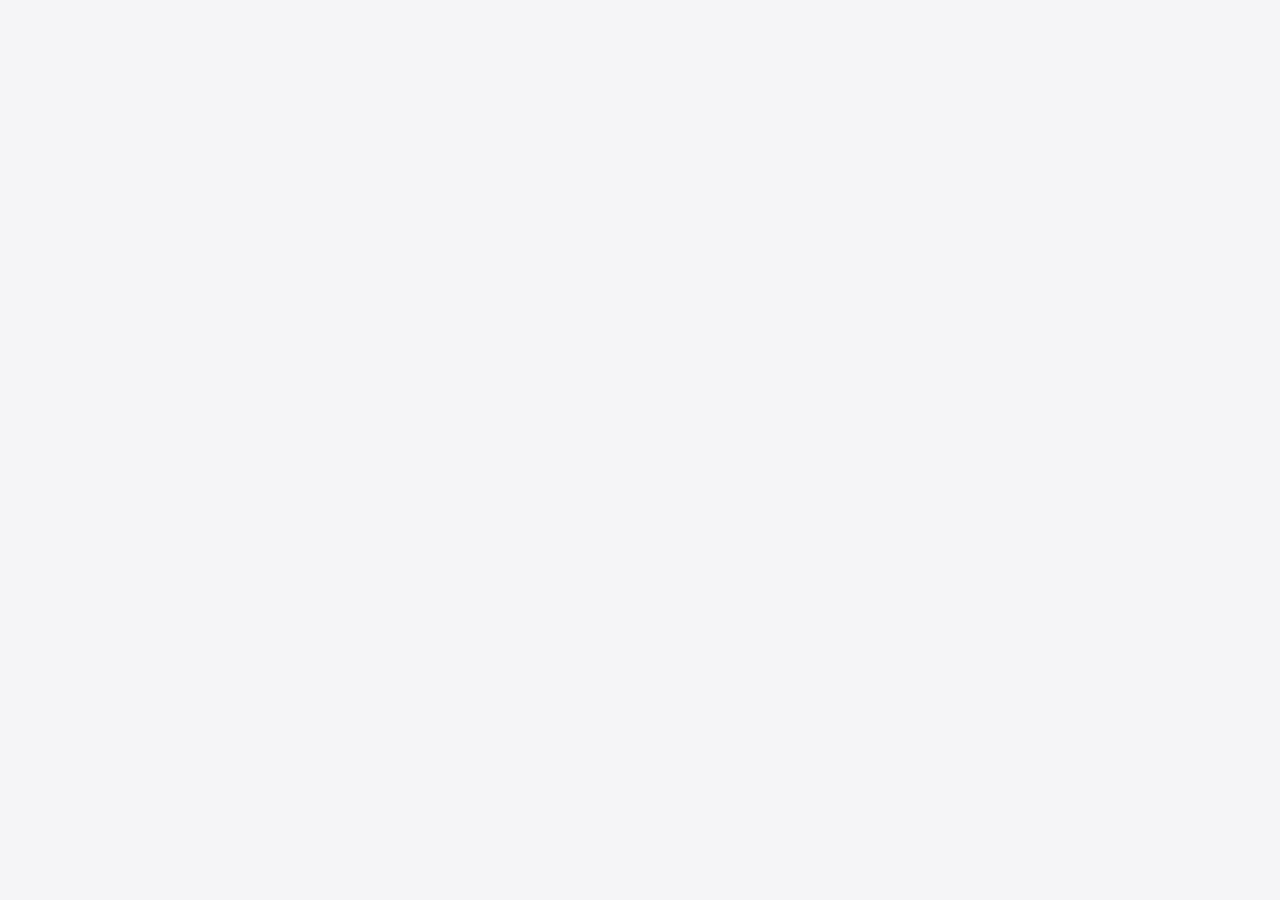
==== admin.html @ cef9cb40 "baitap" ====
<!DOCTYPE html>
<html lang="en">

<head>
    <meta charset="UTF-8">
    <meta name="viewport" content="width=device-width, initial-scale=1.0">
    <title>admin cyberphone</title>
    <!-- link bootstrap -->
    <link rel="stylesheet" href="https://cdn.jsdelivr.net/npm/bootstrap@5.3.0/dist/css/bootstrap.min.css">
    <!-- link font awesome -->
    <link rel="stylesheet" href="https://cdnjs.cloudflare.com/ajax/libs/font-awesome/6.4.0/css/all.min.css">




    <link rel="stylesheet" href="./assets/css/style.css">
</head>

<body>
    

    <!-- js -->
    <script src="https://cdn.jsdelivr.net/npm/@popperjs/core@2.11.8/dist/umd/popper.min.js"
        integrity="sha384-I7E8VVD/ismYTF4hNIPjVp/Zjvgyol6VFvRkX/vR+Vc4jQkC+hVqc2pM8ODewa9r"
        crossorigin="anonymous"></script>
    <script src="https://cdn.jsdelivr.net/npm/bootstrap@5.3.0/dist/js/bootstrap.min.js"
        integrity="sha384-fbbOQedDUMZZ5KreZpsbe1LCZPVmfTnH7ois6mU1QK+m14rQ1l2bGBq41eYeM/fS"
        crossorigin="anonymous"></script>

    <script src="https://cdn.jsdelivr.net/npm/axios/dist/axios.min.js"></script>

    <script src="./admin/model/product.js"></script>
    <script src="./admin/model/productList.js"></script>
    <script src="./admin/model/cartItem.js"></script>
    <script src="./admin/model/cartList.js"></script>
    <!-- <script src="./admin/validation/validation.js"></script> -->
    <script src="./admin/js/admin.js"></script>
</body>

</html>
---- assets/css/style.css ----
* {
  margin: 0;
  padding: 0;
  box-sizing: border-box;
}

body {
  background-color: #F5F5F7;
}

.container {
  width: 80%;
  margin: auto;
}

.container-fluid {
  width: 100%;
  padding: 0;
}

.container__big {
  width: 85%;
  margin: auto;
}

.product1 {
  display: inline-block;
  border-radius: 15px;
  width: 300px !important;
  height: auto;
  background-color: #FFFFFF;
  text-align: center;
  margin: 10px;
  box-shadow: 2px 4px 12px rgba(0, 0, 0, 0.166);
  transition: 0.5s;
}
.product1:hover {
  transform: translateY(-10px);
}
.product1 .product__content {
  padding: 20px;
  display: flex;
  flex-direction: column;
}
.product1 .product__content .product__title {
  height: 50px;
}
.product1 .product__content .product__title h1 {
  font-size: 20px;
}
.product1 .product__content img {
  width: 100%;
  margin: auto;
  margin-bottom: 20px;
}
.product1 .product__content .productDesc {
  height: 100px;
  text-align: center;
  width: 100%;
}

#productContent {
  height: 600px;
}

#productContentGrid {
  margin-bottom: 100px;
  display: grid;
  gap: 20px;
  grid-template-columns: repeat(5, 1fr);
}

.product2 {
  display: inline-block;
  border-radius: 10px;
  width: 100%;
  height: auto;
  background-color: #FFFFFF;
  text-align: center;
  margin: 10px;
  box-shadow: 2px 4px 12px rgba(0, 0, 0, 0.08);
  transition: 0.5s;
}
.product2:hover {
  transform: scale(1.05);
}
.product2 .product__content {
  padding: 20px;
  display: flex;
  flex-direction: column;
}
.product2 .product__content .product__title {
  height: 40px;
}
.product2 .product__content .product__title h1 {
  font-size: 18px;
}
.product2 .product__content img {
  width: 70%;
  min-height: 130px;
  margin: auto;
  margin-bottom: 10px;
}
.product2 .product__content .productDesc {
  height: 100px;
  text-align: center;
  width: 100%;
}
.product2 .product__content h2 {
  font-size: 15px;
}

form .form__content {
  display: flex;
  justify-content: space-between;
  margin: 10px 0;
}
form select {
  padding: 4px;
  margin: 10px;
  border: 1px solid transparent;
  outline: none;
  border-radius: 4px;
}

#admin__form {
  display: flex;
  flex-direction: column;
  margin-bottom: 10px;
}
#admin__form input {
  width: 85%;
  outline: none;
  margin-left: 10px;
}
#admin__form textarea {
  width: 85%;
  outline: none;
  outline: none;
  border-radius: 4px;
  border: 1px solid rgba(12, 12, 12, 0.3803921569);
  padding: 2px 2px 2px 10px;
}
#admin__form button {
  max-width: 300px;
}
#admin__form #idSp {
  display: none;
}
#admin__form .form__input {
  margin: 2px 0;
  padding: 2px 2px 2px 10px;
  border-radius: 4px;
  outline: none;
  border: 1px solid rgba(12, 12, 12, 0.3803921569);
}
#admin__form .thongbao {
  color: red;
  display: inline-block;
  font-size: 14px;
  font-style: italic;
}
#admin__form #priceSp {
  width: 85%;
}

#admin__table th, #admin__table td {
  vertical-align: middle;
}
#admin__table th {
  text-align: center;
}
#admin__table img {
  max-height: 100px;
}

button {
  margin: 5px;
  border-radius: 50px !important;
}

#admin__modal__content {
  display: flex;
  flex-direction: row;
  align-items: center;
}
#admin__modal__content .form__admin__panel {
  width: 60%;
}
#admin__modal__content .img__sp {
  width: 35%;
  margin-left: 15px;
}
#admin__modal__content .img__sp img {
  width: 90%;
  margin: auto;
}

.modal-dialog {
  margin-top: 6.75rem;
  max-width: 900px !important;
  width: 900px !important;
}
.modal-dialog .modal-content {
  border: none;
}
.modal-dialog .modal-content .white-modal {
  color: #333;
}
.modal-dialog .modal-content .white-modal h1 {
  font-size: 50px !important;
}

.product__modal .modal-header {
  display: none;
}
.product__modal #product__modal__content {
  margin-top: 40px;
}
.product__modal #product__modal__content .prdModalContent {
  display: flex;
  flex-direction: row;
}
.product__modal #product__modal__content .prdInfo {
  width: 50%;
  padding: 0 10px;
}
.product__modal #product__modal__content .prdInfo h2 {
  font-size: 28px;
  text-align: center;
  margin-bottom: 20px;
}
.product__modal #product__modal__content .prdInfo p {
  margin: 4px 0;
}
.product__modal #product__modal__content .prdInfo p i {
  font-size: 6px;
  margin-right: 10px;
}
.product__modal #product__modal__content .prdInfo p span {
  font-style: italic;
}
.product__modal #product__modal__content .prdImg {
  margin: auto;
  width: auto;
  align-items: center;
  max-width: 40%;
}
.product__modal #product__modal__content .prdImg img {
  max-height: 350px;
}
.product__modal #product__modal__content .prdCart {
  display: flex;
  justify-content: flex-end;
  align-items: center;
}
.product__modal #product__modal__content .prdCart button {
  margin: 10px 50px;
}
.product__modal #product__modal__content .prdCart #prdPrice {
  font-size: 18px;
  font-weight: 700;
}

#searchModal #searchModal__title {
  justify-content: center;
}
#searchModal #modalSearch__content .search__input {
  margin-bottom: 20px;
  text-align: center;
}
#searchModal #modalSearch__content .search__input input {
  min-width: 500px;
  border-radius: 5px;
  outline: none;
  border: 1px solid rgb(43, 146, 205);
  padding: 5px;
}

.slick-dots {
  padding-top: 30px;
  margin-bottom: 50px;
}

.slick-list {
  height: 550px;
}

.slick-next {
  right: -60px;
}

.slick-prev {
  left: -60px;
}

.slick-arrow {
  width: 50px;
  height: 50px;
  opacity: 0.5;
}
.slick-arrow::before {
  font-size: 35px;
  line-height: 1.8;
}

header {
  margin-bottom: 30px;
}
header .navbar-brand {
  margin-left: 40px;
  font-size: 40px;
  font-weight: bold;
}
header .navbar {
  background-color: transparent;
  margin-right: 100px;
}
header .navbar .nav-item {
  margin: 0 12px;
}
header .navbar .nav-item a {
  font-size: 16px;
}
header #navbarNav {
  flex-direction: row-reverse;
}
header .nav-item .badge {
  position: absolute;
  left: 55px;
  top: 4px;
  font-size: 12px;
}

.danh__muc h1 {
  text-align: center;
  margin-bottom: 30px;
}

.img__banner {
  height: 600px;
  overflow: hidden;
  margin-bottom: 50px;
}
.img__banner img {
  width: 100%;
}
.img__banner #img2 {
  width: 100%;
  position: relative;
  top: -330px;
}

.banner h1 {
  text-align: center;
  margin-bottom: 30px;
  margin-bottom: 40px;
}

.offcanvas {
  width: 550px !important;
}
.offcanvas .offcanvas-header .offcanvas-title {
  margin-left: 200px;
}
.offcanvas input {
  margin-left: 15px;
  width: 50px;
  padding-left: 10px;
  border: 1px solid transparent;
}
.offcanvas .offcanvas__content {
  height: 75vh;
  width: 100%;
  display: flex;
  flex-direction: column;
  justify-content: space-between;
}
.offcanvas .offcanvas__content .button__line {
  display: flex;
  justify-content: space-evenly;
}
.offcanvas .offcanvas__content .button__line .btn__focus {
  transition: 0.5s;
}
.offcanvas .offcanvas__content .button__line .btn__focus:hover {
  transform: scale(1.09);
}

footer {
  background-color: #F5F5F7;
  height: auto;
  width: 100%;
}
footer .footer__content {
  padding: 50px 0;
}
footer .footer__content {
  border-top: 1px solid #333;
  display: grid;
  grid-template-columns: repeat(3, 1fr);
  gap: 80px;
}
footer .footer__content .footer__col .footer__info,
footer .footer__content .footer__col .footer__link,
footer .footer__content .footer__col .footer__about {
  padding: 0 20px;
}
footer .footer__content .footer__col h1 {
  padding: 0 30px;
  margin-bottom: 20px;
  color: #333;
  font-size: 18px;
}
footer .footer__content .footer__col .footer__list {
  list-style-type: circle;
}
footer .footer__content .footer__col .footer__list a {
  text-decoration: none;
  color: #333;
  transition: 0.5s;
}
footer .footer__content .footer__col .footer__list li {
  color: #333;
  margin: 10px 0;
}
footer .info__page {
  color: #333;
  padding: 10px;
  font-size: 12px;
}/*# sourceMappingURL=style.css.map */
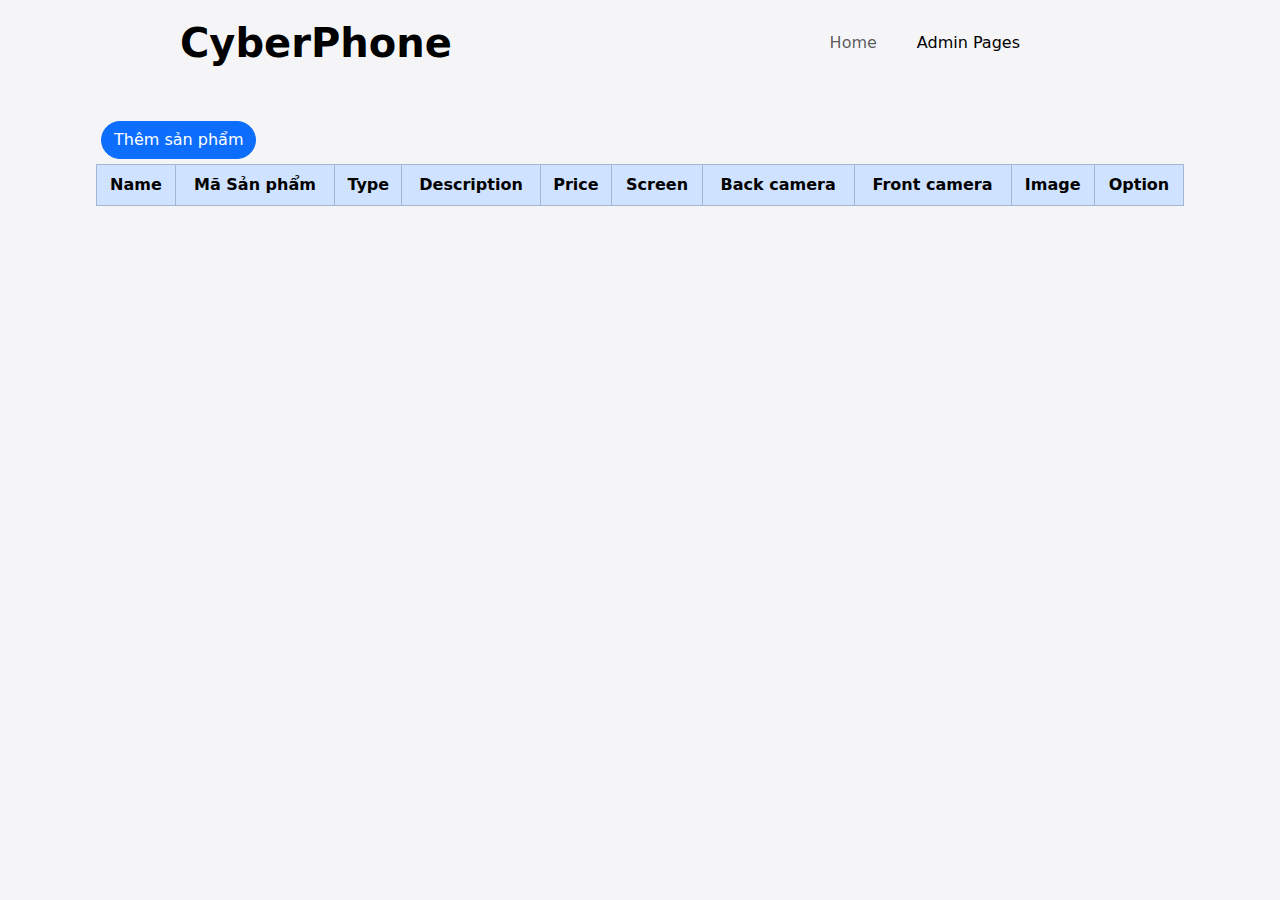
==== commit 73dee017: "code adminhtml" ====
--- a/admin.html
+++ b/admin.html
@@ -17,7 +17,146 @@
 </head>
 
 <body>
-    
+    <header>
+        <div class="container">
+            <nav class="navbar navbar-expand-lg ">
+                <div class="container-fluid">
+                    <a class="navbar-brand" href="#">CyberPhone</a>
+                    <button class="navbar-toggler" type="button" data-bs-toggle="collapse" data-bs-target="#navbarNav"
+                        aria-controls="navbarNav" aria-expanded="false" aria-label="Toggle navigation">
+                        <span class="navbar-toggler-icon"></span>
+                    </button>
+                    <div class="collapse navbar-collapse" id="navbarNav">
+                        <ul class="navbar-nav">
+                            <li class="nav-item">
+                                <a class="nav-link " aria-current="page" href="./index.html">Home</a>
+                            </li>
+                            <li class="nav-item">
+                                <a class="nav-link active" href="#">Admin Pages</a>
+                            
+                        </ul>
+                    </div>
+                </div>
+            </nav>
+        </div>
+    </header>
+
+    <div class="container__big">
+        <!-- Button trigger modal -->
+        <button type="button" class="btn btn-primary" data-bs-toggle="modal" data-bs-target="#staticBackdrop"
+            id="admin__modal">
+            Thêm sản phẩm
+        </button>
+
+        <table class="table table-bordered border-dark-subtle" id="admin__table">
+            <thead class="table-primary">
+                <tr>
+                    <th>Name</th>
+                    <th>Mã Sản phẩm</th>
+                    <th>Type</th>
+                    <th>Description</th>
+                    <th>Price</th>
+                    <th>Screen</th>
+                    <th>Back camera</th>
+                    <th>Front camera</th>
+                    <th>Image</th>
+                    <th>Option</th>
+                </tr>
+            </thead>
+            <tbody id="admin__tablebody">
+
+            </tbody>
+        </table>
+
+    </div>
+
+
+      <!-- ------Footer------ -->
+     
+
+
+
+
+
+    <!-- Modal -->
+    <div class="modal fade" id="staticBackdrop" data-bs-backdrop="static" data-bs-keyboard="false" tabindex="-1"
+        aria-labelledby="staticBackdropLabel" aria-hidden="true">
+        <div class="modal-dialog">
+            <div class="modal-content">
+                <div class="modal-header">
+                    <h1 class="modal-title fs-5" id="staticBackdropLabel">Cyberphone Product</h1>
+                    <button type="button" class="btn-close" data-bs-dismiss="modal" aria-label="Close"></button>
+                </div>
+                <div class="modal-body" id="admin__modal__content">
+                    <div class="form__admin__panel">
+                        <form id="admin__form">
+                            <div class="form__element">
+                                <input class="form__input" type="text" placeholder="Tên sản Phẩm" id="tenSp"><br>
+                                <p><span id="tbTen" class="thongbao"></span></p>
+                            </div>
+
+                            <div class="form__element">
+                                <input class="form__input" type="text" placeholder="Mã sản Phẩm" id="maSp">
+                                <p><span id="tbMasp" class="thongbao"></span></p>
+                            </div>
+
+                            <div class="form__element">
+                                <input class="form__input" type="text" placeholder="Loại điện thoại" id="typeSp">
+                                <p><span id="tbType" class="thongbao"></span></p>
+                            </div>
+
+
+                            <div class="form__element">
+                                <textarea id="descSp" rows="3" placeholder="Mô tả"></textarea>
+                                <p><span id="tbMota" class="thongbao"></span></p>
+                            </div>
+
+
+                            <div class="form__element">
+                                <input class="form__input" type="text" placeholder="Màn hình" id="screenSp">
+                                <p><span id="tbScreen" class="thongbao"></span></p>
+                            </div>
+
+
+                            <div class="form__element">
+                                <input class="form__input" type="text" placeholder="Camera sau" id="backCameraSp">
+                                <p><span id="tbCamsau" class="thongbao"></span></p>
+                            </div>
+
+
+                            <div class="form__element">
+                                <input class="form__input" type="text" placeholder="Camera trước" id="frontCameraSp">
+                                <p><span id="tbCamtruoc" class="thongbao"></span></p>
+                            </div>
+
+
+                            <div class="form__element"></div>
+                            <input class="form__input" type="number" placeholder="Giá" id="priceSp">
+                            <p><span id="tbGia" class="thongbao"></span></p>
+
+                            <div class="form__element">
+                                <input class="form__input" type="text" placeholder="Link ảnh" id="imgSp">
+                                <p><span id="tbImg" class="thongbao"></span></p>
+                            </div>
+
+
+                            <div class="form__element"></div>
+                            <input class="form__input" type="text" placeholder="idSp" id="idSp" value="-1">
+                        </form>
+                    </div>
+                    <div class="img__sp">
+                        <img src="" alt="" id="imgSpan">
+                    </div>
+
+                </div>
+                <div class="modal-footer">
+                    <button type="button" class="btn btn-secondary" data-bs-dismiss="modal">Close</button>
+                    <button type="button" class="btn btn-primary" id="saveProduct">Save</button>
+                </div>
+            </div>
+        </div>
+    </div>
+
 
     <!-- js -->
     <script src="https://cdn.jsdelivr.net/npm/@popperjs/core@2.11.8/dist/umd/popper.min.js"
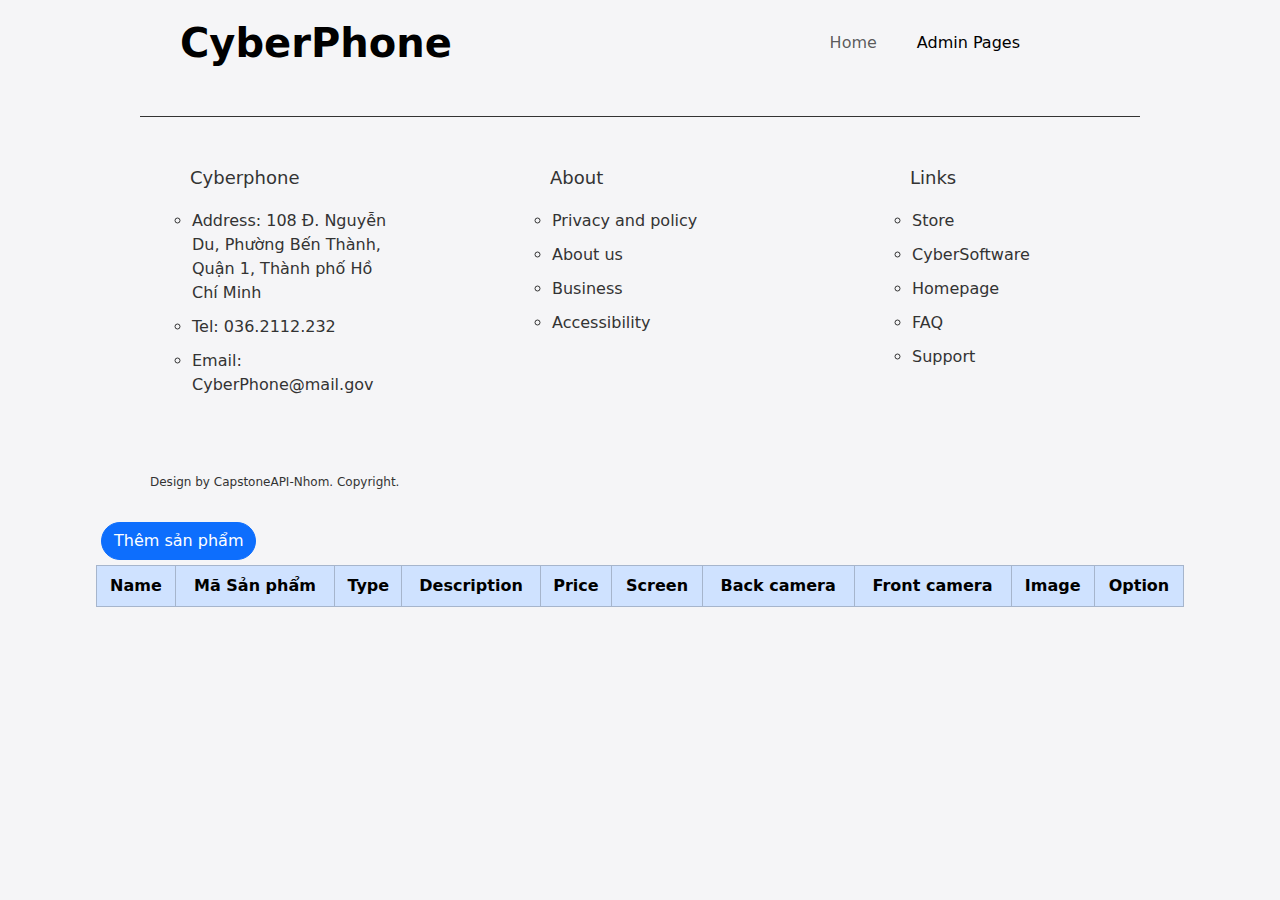
==== commit ed226418: "cap nhat index + admin html" ====
--- a/admin.html
+++ b/admin.html
@@ -17,6 +17,7 @@
 </head>
 
 <body>
+    <!-- Hiển header -->
     <header>
         <div class="container">
             <nav class="navbar navbar-expand-lg ">
@@ -41,6 +42,51 @@
         </div>
     </header>
 
+
+<!-- Khang - Footer -->
+    <footer>
+        <div class="container">
+            <div class="footer__content">
+                <div class="footer__col">
+                    <div class="footer__info">
+                        <h1>Cyberphone</h1>
+                        <ul class="footer__list">
+                            <li>Address: 108 Đ. Nguyễn Du, Phường Bến Thành, Quận 1, Thành phố Hồ Chí Minh</li>
+                            <li><a href="tel:+036.2112.232">Tel: 036.2112.232</a></li>
+                            <li><a href = "mailto: CyberPhone@mail.gov">Email: CyberPhone@mail.gov</a></li>
+                        </ul>
+                    </div>
+                </div>
+                <div class="footer__col">
+                    <div class="footer__about">
+                        <h1>About</h1>
+                        <ul class="footer__list">
+                            <li><a href="#">Privacy and policy</a></li>
+                            <li><a href="#">About us</a></li>
+                            <li><a href = "#">Business</a></li>
+                            <li><a href = "#">Accessibility</a></li>
+                        </ul>
+                    </div>
+                </div>
+                <div class="footer__col">
+                    <div class="footer__link">
+                        <h1>Links</h1>
+                        <ul class="footer__list">
+                            <li><a href="#">Store</a></li>
+                            <li><a href="#">CyberSoftware</a></li>
+                            <li><a href = "#">Homepage</a></li>
+                            <li><a href = "#">FAQ</a></li>
+                            <li><a href = "#">Support</a></li>
+                        </ul>
+                    </div>
+                </div>
+            </div>
+            <div class="info__page">
+                <p>Design by CapstoneAPI-Nhom. Copyright.</p>
+            </div>
+        </div>
+    </footer>
+
     <div class="container__big">
         <!-- Button trigger modal -->
         <button type="button" class="btn btn-primary" data-bs-toggle="modal" data-bs-target="#staticBackdrop"
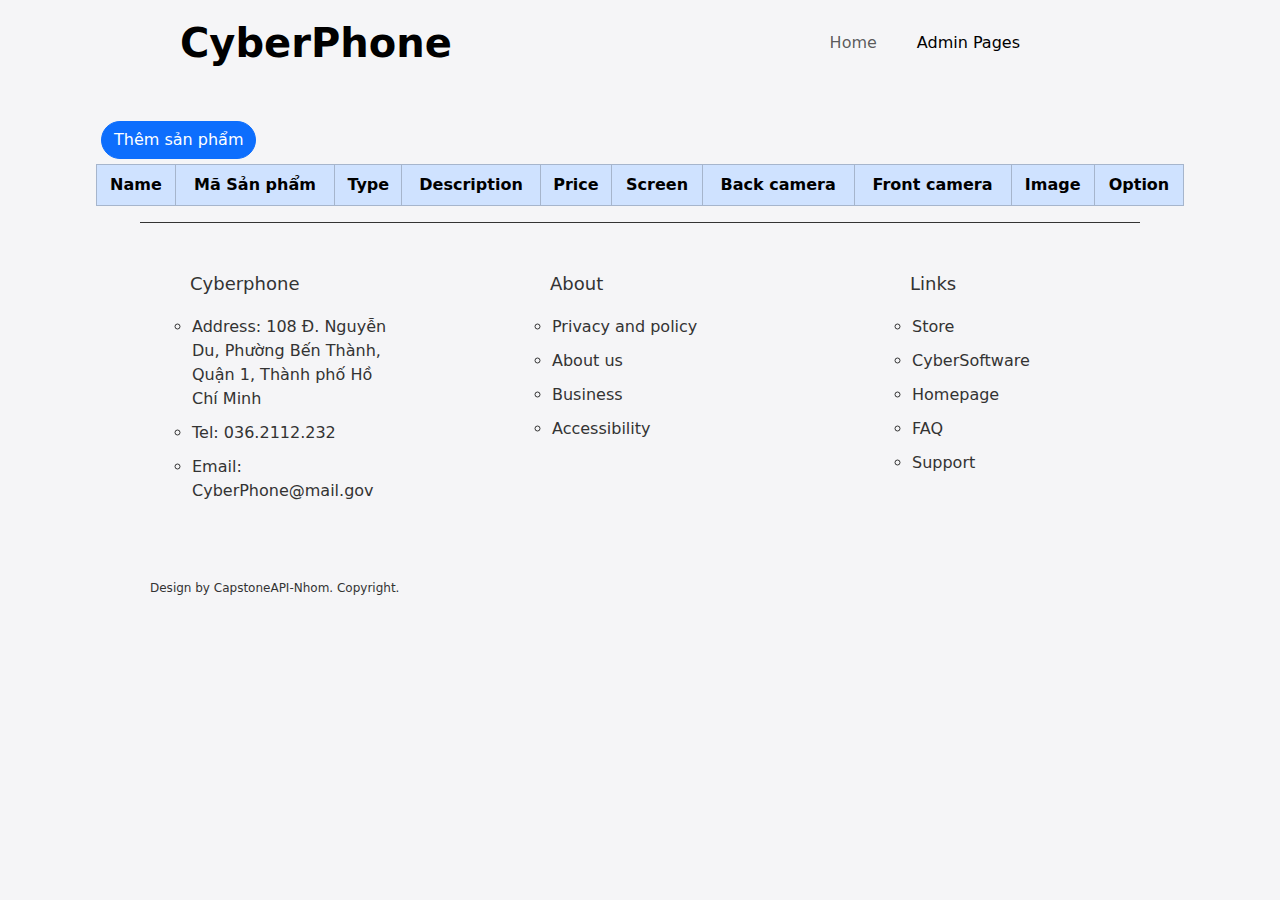
==== commit 719217a0: "len ne" ====
--- a/admin.html
+++ b/admin.html
@@ -34,59 +34,14 @@
                             </li>
                             <li class="nav-item">
                                 <a class="nav-link active" href="#">Admin Pages</a>
-                            
+
                         </ul>
                     </div>
                 </div>
             </nav>
         </div>
     </header>
-
-
-<!-- Khang - Footer -->
-    <footer>
-        <div class="container">
-            <div class="footer__content">
-                <div class="footer__col">
-                    <div class="footer__info">
-                        <h1>Cyberphone</h1>
-                        <ul class="footer__list">
-                            <li>Address: 108 Đ. Nguyễn Du, Phường Bến Thành, Quận 1, Thành phố Hồ Chí Minh</li>
-                            <li><a href="tel:+036.2112.232">Tel: 036.2112.232</a></li>
-                            <li><a href = "mailto: CyberPhone@mail.gov">Email: CyberPhone@mail.gov</a></li>
-                        </ul>
-                    </div>
-                </div>
-                <div class="footer__col">
-                    <div class="footer__about">
-                        <h1>About</h1>
-                        <ul class="footer__list">
-                            <li><a href="#">Privacy and policy</a></li>
-                            <li><a href="#">About us</a></li>
-                            <li><a href = "#">Business</a></li>
-                            <li><a href = "#">Accessibility</a></li>
-                        </ul>
-                    </div>
-                </div>
-                <div class="footer__col">
-                    <div class="footer__link">
-                        <h1>Links</h1>
-                        <ul class="footer__list">
-                            <li><a href="#">Store</a></li>
-                            <li><a href="#">CyberSoftware</a></li>
-                            <li><a href = "#">Homepage</a></li>
-                            <li><a href = "#">FAQ</a></li>
-                            <li><a href = "#">Support</a></li>
-                        </ul>
-                    </div>
-                </div>
-            </div>
-            <div class="info__page">
-                <p>Design by CapstoneAPI-Nhom. Copyright.</p>
-            </div>
-        </div>
-    </footer>
-
+    <!-- modal -->
     <div class="container__big">
         <!-- Button trigger modal -->
         <button type="button" class="btn btn-primary" data-bs-toggle="modal" data-bs-target="#staticBackdrop"
@@ -115,15 +70,6 @@
         </table>
 
     </div>
-
-
-      <!-- ------Footer------ -->
-     
-
-
-
-
-
     <!-- Modal -->
     <div class="modal fade" id="staticBackdrop" data-bs-backdrop="static" data-bs-keyboard="false" tabindex="-1"
         aria-labelledby="staticBackdropLabel" aria-hidden="true">
@@ -202,6 +148,61 @@
             </div>
         </div>
     </div>
+    <!-- Khang - Footer -->
+    <footer>
+        <div class="container">
+            <div class="footer__content">
+                <div class="footer__col">
+                    <div class="footer__info">
+                        <h1>Cyberphone</h1>
+                        <ul class="footer__list">
+                            <li>Address: 108 Đ. Nguyễn Du, Phường Bến Thành, Quận 1, Thành phố Hồ Chí Minh</li>
+                            <li><a href="tel:+036.2112.232">Tel: 036.2112.232</a></li>
+                            <li><a href="mailto: CyberPhone@mail.gov">Email: CyberPhone@mail.gov</a></li>
+                        </ul>
+                    </div>
+                </div>
+                <div class="footer__col">
+                    <div class="footer__about">
+                        <h1>About</h1>
+                        <ul class="footer__list">
+                            <li><a href="#">Privacy and policy</a></li>
+                            <li><a href="#">About us</a></li>
+                            <li><a href="#">Business</a></li>
+                            <li><a href="#">Accessibility</a></li>
+                        </ul>
+                    </div>
+                </div>
+                <div class="footer__col">
+                    <div class="footer__link">
+                        <h1>Links</h1>
+                        <ul class="footer__list">
+                            <li><a href="#">Store</a></li>
+                            <li><a href="#">CyberSoftware</a></li>
+                            <li><a href="#">Homepage</a></li>
+                            <li><a href="#">FAQ</a></li>
+                            <li><a href="#">Support</a></li>
+                        </ul>
+                    </div>
+                </div>
+            </div>
+            <div class="info__page">
+                <p>Design by CapstoneAPI-Nhom. Copyright.</p>
+            </div>
+        </div>
+    </footer>
+
+  
+
+
+    <!-- ------Footer------ -->
+
+
+
+
+
+
+
 
 
     <!-- js -->
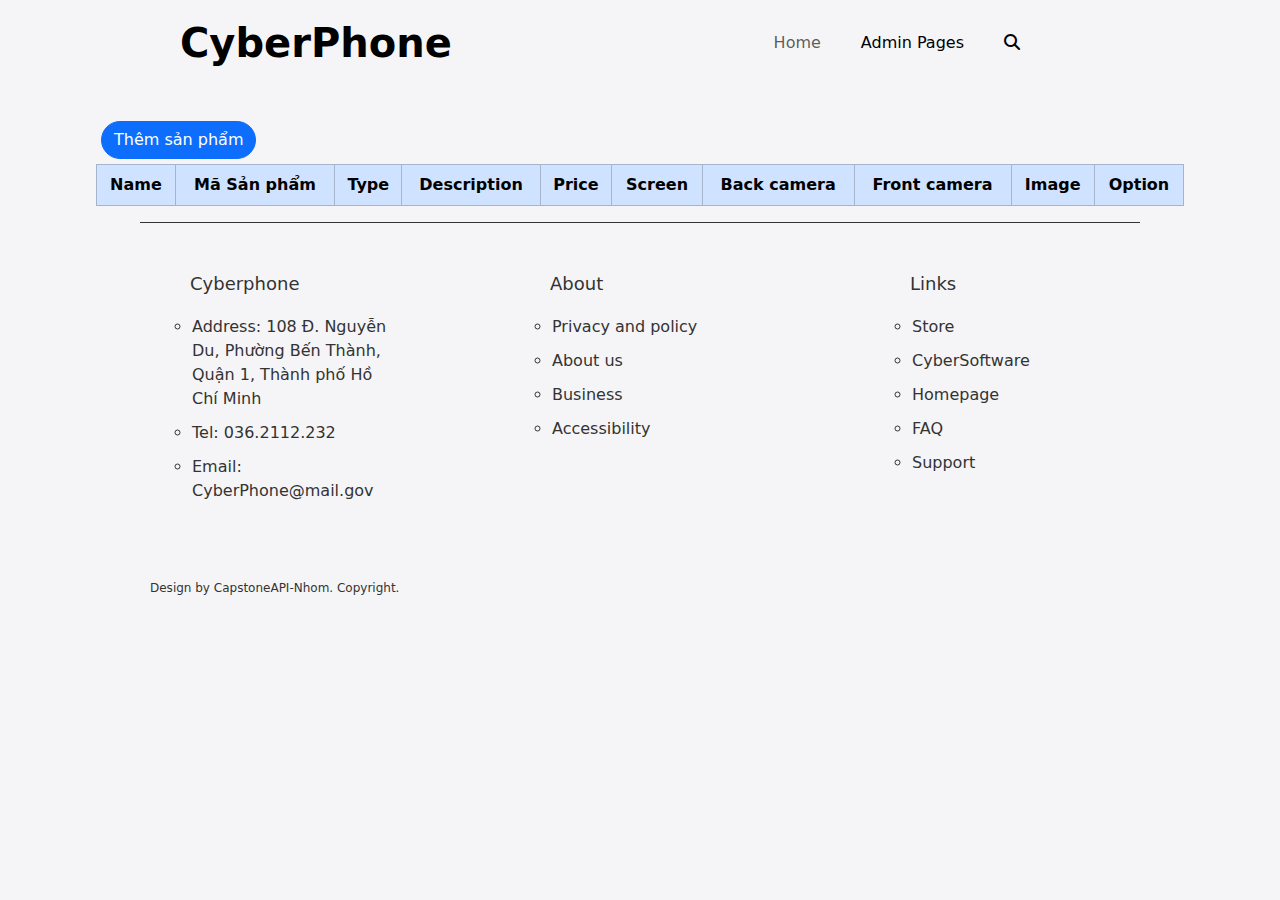
==== commit 0ae67374: "cap nhat search theo ten trang admin" ====
--- a/admin.html
+++ b/admin.html
@@ -34,6 +34,12 @@
                             </li>
                             <li class="nav-item">
                                 <a class="nav-link active" href="#">Admin Pages</a>
+                            </li>
+                            <li class="nav-item">
+                                <a class="nav-link active" href="" data-bs-toggle="modal"
+                                    data-bs-target="#searchModal"><i class="fa-solid fa-magnifying-glass"
+                                        id="search__icon"></i></a>
+                            </li>
 
                         </ul>
                     </div>
@@ -93,7 +99,11 @@
                             </div>
 
                             <div class="form__element">
-                                <input class="form__input" type="text" placeholder="Loại điện thoại" id="typeSp">
+                                <select name="loaiDienthoai" id="typeSp">
+                                    <option value="none">Lựa chọn loại sản phẩm</option>
+                                    <option value="Iphone">Iphone</option>
+                                    <option value="Samsung">Samsung</option>
+                                </select>
                                 <p><span id="tbType" class="thongbao"></span></p>
                             </div>
 
@@ -192,10 +202,42 @@
         </div>
     </footer>
 
-  
-
-
-    <!-- ------Footer------ -->
+
+    <!-- Search modal -->
+    <div class="modal fade" id="searchModal" tabindex="-1" aria-labelledby="searchModalLabel" aria-hidden="true"
+        itemid="testmodal">
+        <div class="modal-dialog">
+            <div class="modal-content">
+                <div class="modal-header" id="searchModal__title">
+                    <h1 class="modal-title white-modal">Tìm kiếm sản phẩm</h1>
+                </div>
+                <div class="modal-body" id="modalSearch__content">
+                    <div class="search__input">
+                        <input type="text" placeholder="Nhập tên sản phẩm cần tìm" id="search__input" value="">
+                    </div>
+                    <div>
+                        <div class="container">
+                            <table class="table table-hover">
+                                <thead>
+                                    <tr>
+                                        <th id="head__search"></th>
+                                    </tr>
+                                </thead>
+                                <tbody id="search__result">
+                                    <!-- render by JS  -->
+                                </tbody>
+                            </table>
+                        </div>
+
+                    </div>
+                </div>
+
+            </div>
+        </div>
+    </div>
+    </div>
+
+
 
 
 
--- a/assets/css/style.css
+++ b/assets/css/style.css
@@ -21,6 +21,10 @@
 .container__big {
   width: 85%;
   margin: auto;
+}
+
+a {
+  text-decoration: none;
 }
 
 .product1 {
@@ -57,6 +61,13 @@
   height: 100px;
   text-align: center;
   width: 100%;
+  overflow: hidden;
+}
+.product1 .product__content .productDesc p {
+  text-overflow: ellipsis;
+}
+.product1 .product__content .productDesc h2 {
+  font-size: 16px;
 }
 
 #productContent {
@@ -105,6 +116,8 @@
   height: 100px;
   text-align: center;
   width: 100%;
+  overflow: hidden;
+  text-overflow: ellipsis;
 }
 .product2 .product__content h2 {
   font-size: 15px;
@@ -164,6 +177,10 @@
   width: 85%;
 }
 
+#typeSp {
+  margin: 0;
+}
+
 #admin__table th, #admin__table td {
   vertical-align: middle;
 }
@@ -177,6 +194,15 @@
 button {
   margin: 5px;
   border-radius: 50px !important;
+}
+
+#btn__xemthem {
+  transition: 0.5s;
+  color: #fff !important;
+}
+#btn__xemthem a {
+  text-decoration: none !important;
+  color: white !important;
 }
 
 #admin__modal__content {
@@ -338,12 +364,18 @@
 }
 
 .img__banner {
+  position: relative;
   height: 600px;
   overflow: hidden;
   margin-bottom: 50px;
 }
 .img__banner img {
   width: 100%;
+}
+.img__banner #img1 {
+  position: absolute;
+  top: 0;
+  left: 0;
 }
 .img__banner #img2 {
   width: 100%;
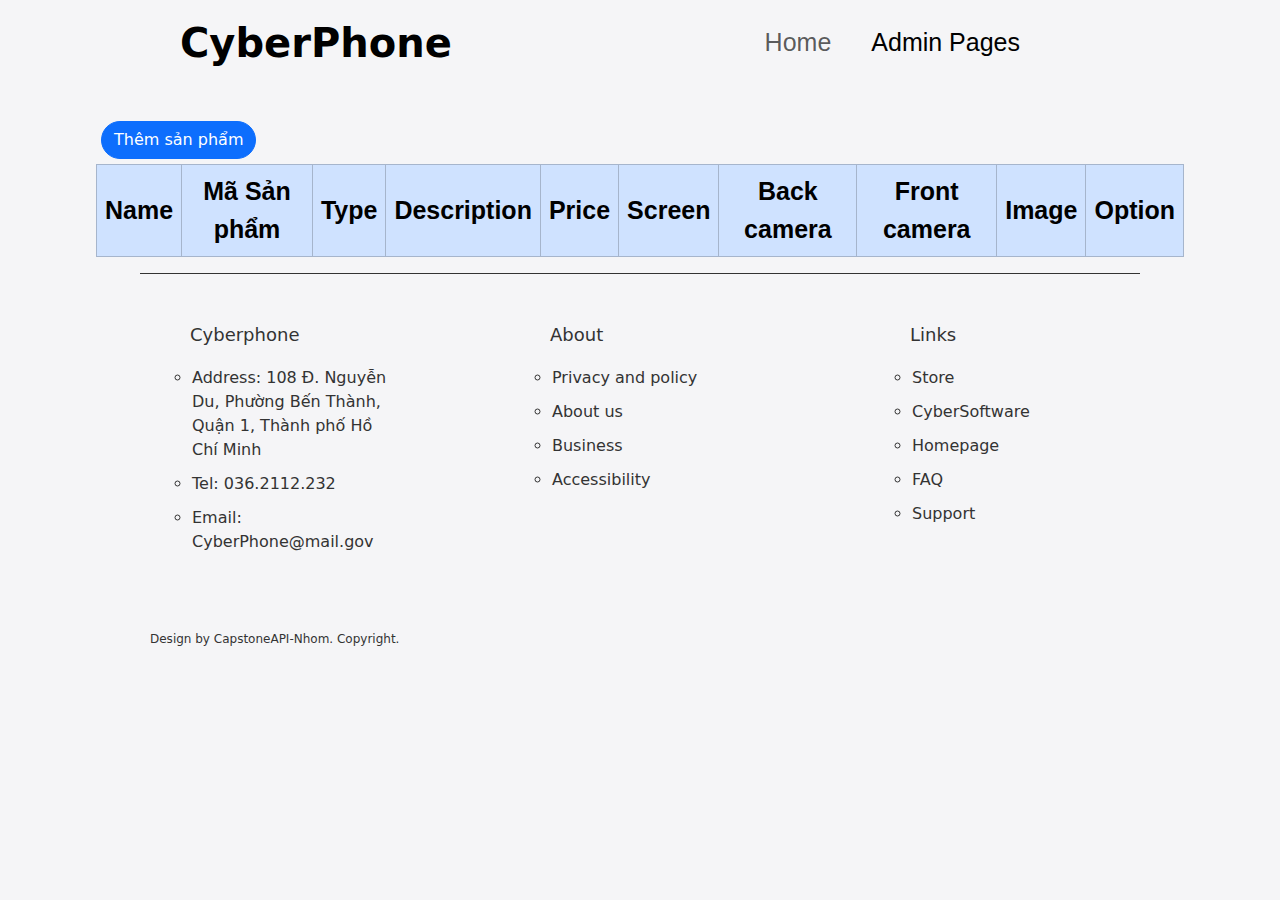
==== commit 6da7ed16: "hi" ====
--- a/admin.html
+++ b/admin.html
@@ -4,7 +4,7 @@
 <head>
     <meta charset="UTF-8">
     <meta name="viewport" content="width=device-width, initial-scale=1.0">
-    <title>admin cyberphone</title>
+    <title>Admin CyberphoneCapstoneAPI16 </title>
     <!-- link bootstrap -->
     <link rel="stylesheet" href="https://cdn.jsdelivr.net/npm/bootstrap@5.3.0/dist/css/bootstrap.min.css">
     <!-- link font awesome -->
@@ -35,11 +35,7 @@
                             <li class="nav-item">
                                 <a class="nav-link active" href="#">Admin Pages</a>
                             </li>
-                            <li class="nav-item">
-                                <a class="nav-link active" href="" data-bs-toggle="modal"
-                                    data-bs-target="#searchModal"><i class="fa-solid fa-magnifying-glass"
-                                        id="search__icon"></i></a>
-                            </li>
+                           
 
                         </ul>
                     </div>
@@ -203,41 +199,9 @@
     </footer>
 
 
-    <!-- Search modal -->
-    <div class="modal fade" id="searchModal" tabindex="-1" aria-labelledby="searchModalLabel" aria-hidden="true"
-        itemid="testmodal">
-        <div class="modal-dialog">
-            <div class="modal-content">
-                <div class="modal-header" id="searchModal__title">
-                    <h1 class="modal-title white-modal">Tìm kiếm sản phẩm</h1>
-                </div>
-                <div class="modal-body" id="modalSearch__content">
-                    <div class="search__input">
-                        <input type="text" placeholder="Nhập tên sản phẩm cần tìm" id="search__input" value="">
-                    </div>
-                    <div>
-                        <div class="container">
-                            <table class="table table-hover">
-                                <thead>
-                                    <tr>
-                                        <th id="head__search"></th>
-                                    </tr>
-                                </thead>
-                                <tbody id="search__result">
-                                    <!-- render by JS  -->
-                                </tbody>
-                            </table>
-                        </div>
-
-                    </div>
-                </div>
-
-            </div>
-        </div>
-    </div>
-    </div>
-
-
+
+
+    <!-- ------Footer------ -->
 
 
 
--- a/assets/css/style.css
+++ b/assets/css/style.css
@@ -61,13 +61,6 @@
   height: 100px;
   text-align: center;
   width: 100%;
-  overflow: hidden;
-}
-.product1 .product__content .productDesc p {
-  text-overflow: ellipsis;
-}
-.product1 .product__content .productDesc h2 {
-  font-size: 16px;
 }
 
 #productContent {
@@ -105,6 +98,8 @@
 }
 .product2 .product__content .product__title h1 {
   font-size: 18px;
+  font-style: oblique;
+  font-weight: bolder;
 }
 .product2 .product__content img {
   width: 70%;
@@ -113,11 +108,9 @@
   margin-bottom: 10px;
 }
 .product2 .product__content .productDesc {
-  height: 100px;
-  text-align: center;
-  width: 100%;
-  overflow: hidden;
-  text-overflow: ellipsis;
+  height: 145px;
+  text-align: center;
+  width: 100%;
 }
 .product2 .product__content h2 {
   font-size: 15px;
@@ -186,6 +179,13 @@
 }
 #admin__table th {
   text-align: center;
+  font-size: 25px;
+  font-weight: 900;
+  font-family: Verdana, Geneva, Tahoma, sans-serif;
+}
+#admin__table td {
+  font-size: 20px;
+  font-family: Cambria, Cochin, Georgia, Times, "Times New Roman", serif;
 }
 #admin__table img {
   max-height: 100px;
@@ -346,7 +346,8 @@
   margin: 0 12px;
 }
 header .navbar .nav-item a {
-  font-size: 16px;
+  font-size: 25px;
+  font-family: "Segoe UI", Tahoma, Geneva, Verdana, sans-serif;
 }
 header #navbarNav {
   flex-direction: row-reverse;
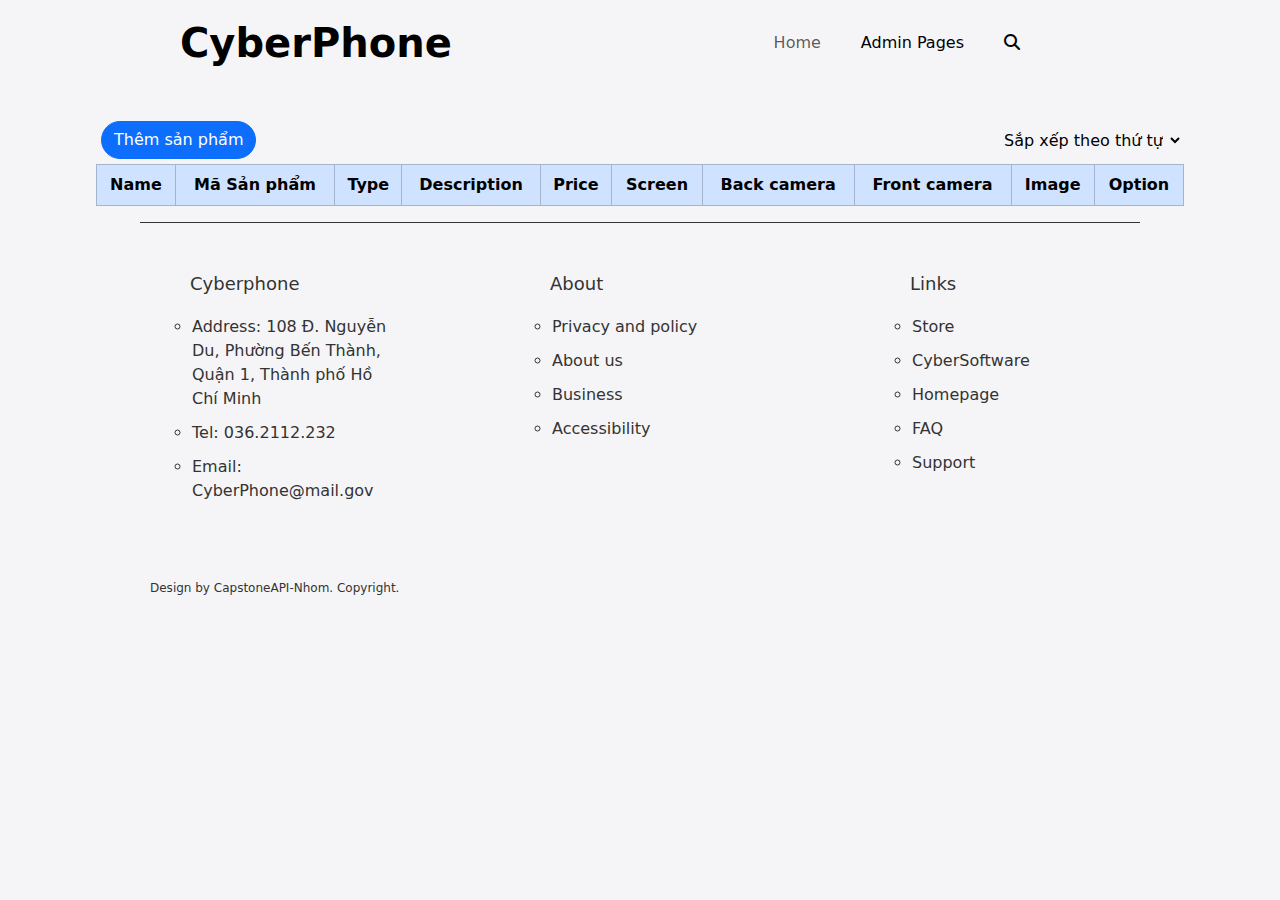
==== commit 17dc70c8: "cap nhat chuc nang sort tren trang admin" ====
--- a/admin.html
+++ b/admin.html
@@ -4,7 +4,7 @@
 <head>
     <meta charset="UTF-8">
     <meta name="viewport" content="width=device-width, initial-scale=1.0">
-    <title>Admin CyberphoneCapstoneAPI16 </title>
+    <title>admin cyberphone</title>
     <!-- link bootstrap -->
     <link rel="stylesheet" href="https://cdn.jsdelivr.net/npm/bootstrap@5.3.0/dist/css/bootstrap.min.css">
     <!-- link font awesome -->
@@ -35,7 +35,11 @@
                             <li class="nav-item">
                                 <a class="nav-link active" href="#">Admin Pages</a>
                             </li>
-                           
+                            <li class="nav-item">
+                                <a class="nav-link active" href="" data-bs-toggle="modal"
+                                    data-bs-target="#searchModal"><i class="fa-solid fa-magnifying-glass"
+                                        id="search__icon"></i></a>
+                            </li>
 
                         </ul>
                     </div>
@@ -43,13 +47,25 @@
             </nav>
         </div>
     </header>
+
+
     <!-- modal -->
     <div class="container__big">
         <!-- Button trigger modal -->
-        <button type="button" class="btn btn-primary" data-bs-toggle="modal" data-bs-target="#staticBackdrop"
+        <div class="modal__header">
+            <button type="button" class="btn btn-primary" data-bs-toggle="modal" data-bs-target="#staticBackdrop"
             id="admin__modal">
             Thêm sản phẩm
         </button>
+
+        <select name="sort" id="sortSP">
+            <option value="none">Sắp xếp theo thứ tự</option>
+            <option value="increase">Giá tăng dần</option>
+            <option value="decrease">Giá giảm dần</option>
+        </select>
+
+        </div>
+        
 
         <table class="table table-bordered border-dark-subtle" id="admin__table">
             <thead class="table-primary">
@@ -199,9 +215,41 @@
     </footer>
 
 
-
-
-    <!-- ------Footer------ -->
+    <!-- Search modal -->
+    <div class="modal fade" id="searchModal" tabindex="-1" aria-labelledby="searchModalLabel" aria-hidden="true"
+        itemid="testmodal">
+        <div class="modal-dialog">
+            <div class="modal-content">
+                <div class="modal-header" id="searchModal__title">
+                    <h1 class="modal-title white-modal">Tìm kiếm sản phẩm</h1>
+                </div>
+                <div class="modal-body" id="modalSearch__content">
+                    <div class="search__input">
+                        <input type="text" placeholder="Nhập tên sản phẩm cần tìm" id="search__input" value="">
+                    </div>
+                    <div>
+                        <div class="container">
+                            <table class="table table-hover">
+                                <thead>
+                                    <tr>
+                                        <th id="head__search"></th>
+                                    </tr>
+                                </thead>
+                                <tbody id="search__result">
+                                    <!-- render by JS  -->
+                                </tbody>
+                            </table>
+                        </div>
+
+                    </div>
+                </div>
+
+            </div>
+        </div>
+    </div>
+    </div>
+
+
 
 
 
--- a/assets/css/style.css
+++ b/assets/css/style.css
@@ -61,6 +61,13 @@
   height: 100px;
   text-align: center;
   width: 100%;
+  overflow: hidden;
+}
+.product1 .product__content .productDesc p {
+  text-overflow: ellipsis;
+}
+.product1 .product__content .productDesc h2 {
+  font-size: 16px;
 }
 
 #productContent {
@@ -98,8 +105,6 @@
 }
 .product2 .product__content .product__title h1 {
   font-size: 18px;
-  font-style: oblique;
-  font-weight: bolder;
 }
 .product2 .product__content img {
   width: 70%;
@@ -108,9 +113,11 @@
   margin-bottom: 10px;
 }
 .product2 .product__content .productDesc {
-  height: 145px;
-  text-align: center;
-  width: 100%;
+  height: 100px;
+  text-align: center;
+  width: 100%;
+  overflow: hidden;
+  text-overflow: ellipsis;
 }
 .product2 .product__content h2 {
   font-size: 15px;
@@ -179,13 +186,6 @@
 }
 #admin__table th {
   text-align: center;
-  font-size: 25px;
-  font-weight: 900;
-  font-family: Verdana, Geneva, Tahoma, sans-serif;
-}
-#admin__table td {
-  font-size: 20px;
-  font-family: Cambria, Cochin, Georgia, Times, "Times New Roman", serif;
 }
 #admin__table img {
   max-height: 100px;
@@ -303,6 +303,16 @@
   padding: 5px;
 }
 
+.modal__header {
+  display: flex;
+  justify-content: space-between;
+}
+.modal__header select {
+  padding: 4px;
+  background-color: transparent;
+  border: 1px solid transparent;
+}
+
 .slick-dots {
   padding-top: 30px;
   margin-bottom: 50px;
@@ -346,8 +356,7 @@
   margin: 0 12px;
 }
 header .navbar .nav-item a {
-  font-size: 25px;
-  font-family: "Segoe UI", Tahoma, Geneva, Verdana, sans-serif;
+  font-size: 16px;
 }
 header #navbarNav {
   flex-direction: row-reverse;
